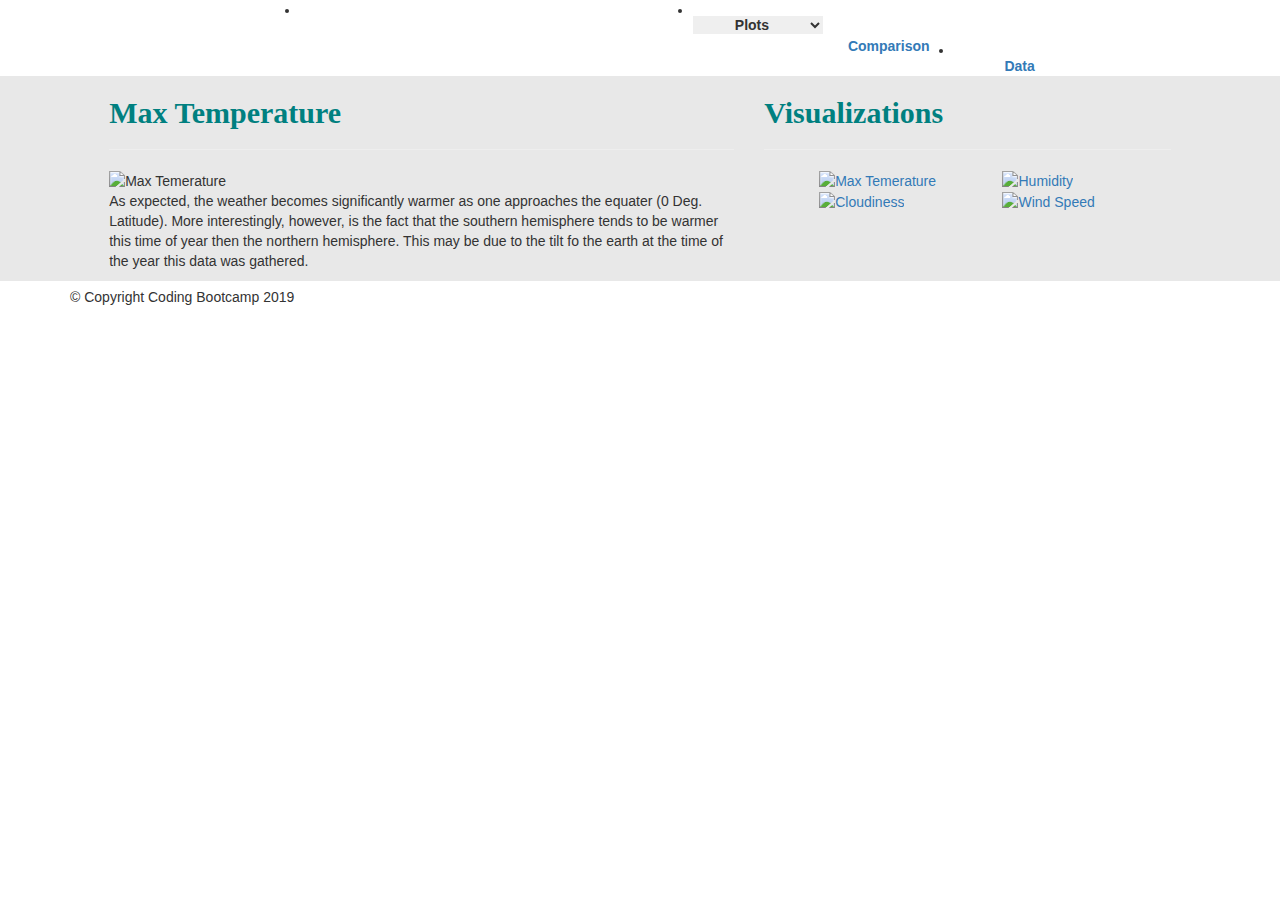
==== Max_Temperature.html @ d75e3cb8 "Create Max_Temperature.html" ====
<!DOCTYPE html>
<html>
<head>
    <meta charset="utf-8" />
    <title>Max Temperature</title>
    <link rel="stylesheet" href="https://maxcdn.bootstrapcdn.com/bootstrap/3.3.7/css/bootstrap.min.css" integrity="sha384-BVYiiSIFeK1dGmJRAkycuHAHRg32OmUcww7on3RYdg4Va+PmSTsz/K68vbdEjh4u" crossorigin="anonymous">
    <link rel="stylesheet" href="StyleUp.css">
</head>

<body>
    <header class="container">
            <div class="col-md-2 box headerfont">
                <a href="C:/Users/shuashua/Documents/Data_Analytic_Boot_Camp/Homework11/index.html" style="color:white">
                    Latitude
                </a>
            </div>
            <nav class="row container col-sm-9" style="float: center">
            <ul class="headblock">
                <li class="col-md-6"></li>
                <li><select name="Plots" class="align-right col-md-2 col-xs-2 text-color" style="border:0px; outline:10px; font-weight:bold; text-align: center; margin-top: 2%" onchange="location = this.value;">
                    <option selected disabled class="text-color" style="display:inline">Plots</option>
                    <option value="C:/Users/shuashua/Documents/Data_Analytic_Boot_Camp/Homework11/Max_Temperature.html">Max Temperature</option>
                    <option value="C:/Users/shuashua/Documents/Data_Analytic_Boot_Camp/Homework11/Humidity.html">Humidity</option>
                    <option value="C:/Users/shuashua/Documents/Data_Analytic_Boot_Camp/Homework11/cloud.html">Cloudiness</option>
                    <option value="C:/Users/shuashua/Documents/Data_Analytic_Boot_Camp/Homework11/Wind_Speed.html">Wind Speed</option>
                </select></li>
                <li>
                    <a class="align-right col-md-2 col-xs-4 text-color" style="font-weight:bold; text-align: center; margin-top: 2%" 
                    href="C:/Users/shuashua/Documents/Data_Analytic_Boot_Camp/Homework11/comparison.html">
                        Comparison
                    </a>
                </li>
                <li>
                    <a class="align-right col-md-2 col-xs-4 text-color" style="font-weight:bold; text-align: center; margin-top: 2%"
                    href="C:/Users/shuashua/Documents/Data_Analytic_Boot_Camp/Homework11/data.html">
                        Data
                    </a>
                </li>
                </ul>
        </nav>
    </header>
    
    <div class="grey row" style="background: #E8E8E8">
        <div class="col-sm-1"></div>
        <main class="col-sm-6 container box1">
            <h2 style="color:teal; font-family: 'Times New Roman'; font-weight: bold">Max Temperature</h2>
            <hr>
            <img src="C:\Users\shuashua\Documents\Data_Analytic_Boot_Camp\Homework11\11_web_homework_Instructions_Resources_assets_images_Fig1.png" alt="Max Temerature" height="400" width="500" align='center'>
            <p>As expected, the weather becomes significantly warmer as one approaches the equater (0 Deg. Latitude). 
                More interestingly, however, is the fact that the southern hemisphere tends to be warmer this time of year 
                then the northern hemisphere. This may be due to the tilt fo the earth at the time of the year this data was gathered.
            </p>
        </main>

        <aside class="col-md-4 container box1">
            <h2 style="color:teal; font-family: 'Times New Roman'; font-weight: bold">Visualizations</h2>
            <hr>
            <ul style="list-style-type: none; margin: 10;">
                <li class="col-md-6 col-xs-3">
                    <a href="C:/Users/shuashua/Documents/Data_Analytic_Boot_Camp/Homework11/Max_Temperature.html">
                        <img src="C:\Users\shuashua\Documents\Data_Analytic_Boot_Camp\Homework11\11_web_homework_Instructions_Resources_assets_images_Fig1.png" alt="Max Temerature" height="130" width="130" align='center'>
                    </a>
                </li>
                <li class="col-md-6 col-xs-3">
                    <a href="C:/Users/shuashua/Documents/Data_Analytic_Boot_Camp/Homework11/Humidity.html">
                        <img src="C:\Users\shuashua\Documents\Data_Analytic_Boot_Camp\Homework11\11_web_homework_Instructions_Resources_assets_images_Fig2.png" alt="Humidity" height="130" width="130" align='center'>
                    </a>
                </li>
                    <li class="col-md-6 col-xs-3">
                    <a href="C:/Users/shuashua/Documents/Data_Analytic_Boot_Camp/Homework11/cloud.html">
                        <img src="C:\Users\shuashua\Documents\Data_Analytic_Boot_Camp\Homework11\11_web_homework_Instructions_Resources_assets_images_Fig3.png" alt="Cloudiness" height="130" width="130" align='center'>
                    </a>
                </li>
                <li class="col-md-6 col-xs-3">
                    <a href="C:/Users/shuashua/Documents/Data_Analytic_Boot_Camp/Homework11/Wind_Speed.html">
                        <img src="C:\Users\shuashua\Documents\Data_Analytic_Boot_Camp\Homework11\11_web_homework_Instructions_Resources_assets_images_Fig4.png" alt="Wind Speed" height="130" width="130" align='center'>
                    </a> 
                </li>
                </ul>
        </aside>
    </div>
    
    <div class=" container footer">
            <p style="margin-top:0.5%">&copy; Copyright Coding Bootcamp 2019</p>
    </div>
</body>
</html>
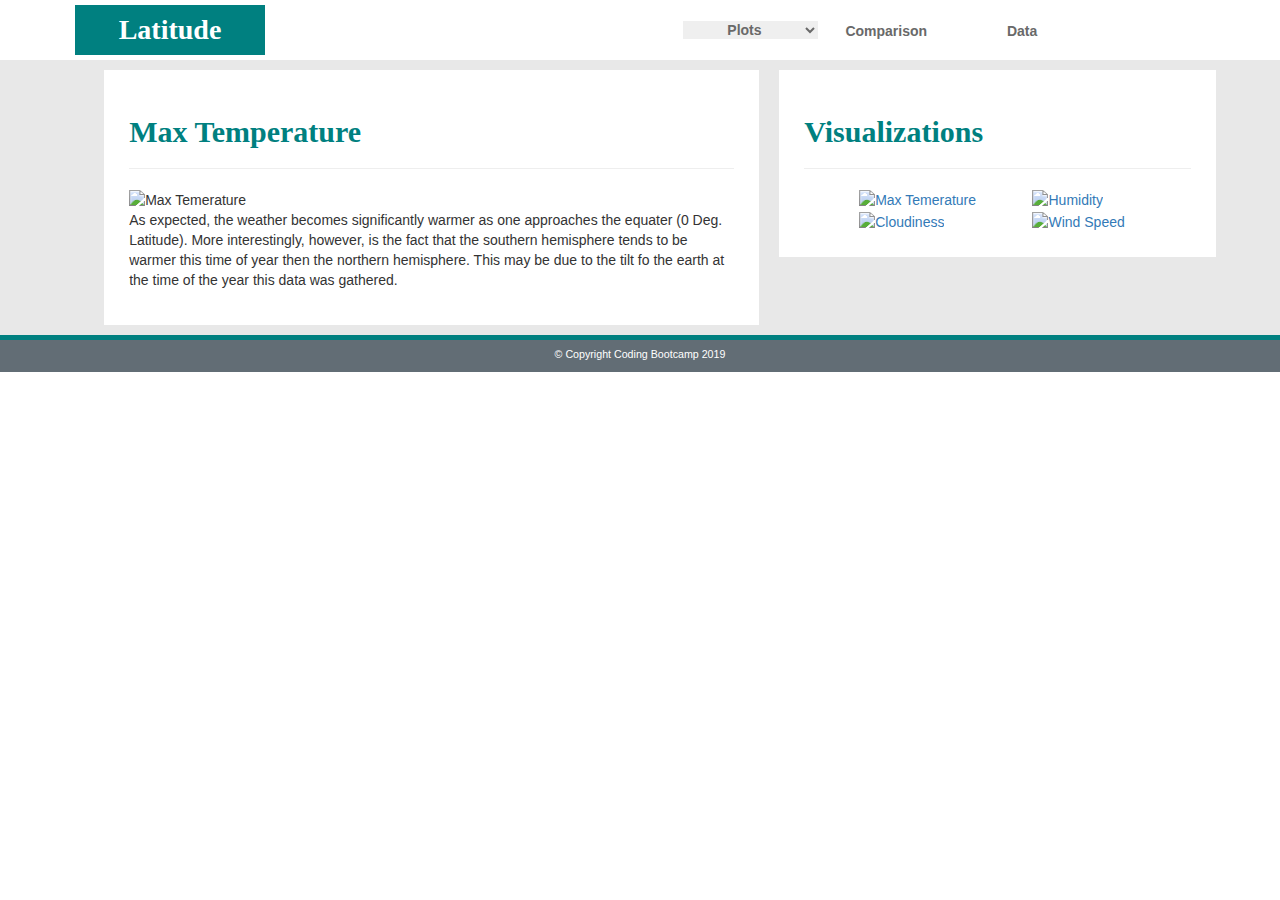
==== commit 3a454f43: "Update Max_Temperature.html" ====
--- a/Max_Temperature.html
+++ b/Max_Temperature.html
@@ -10,7 +10,7 @@
 <body>
     <header class="container">
             <div class="col-md-2 box headerfont">
-                <a href="C:/Users/shuashua/Documents/Data_Analytic_Boot_Camp/Homework11/index.html" style="color:white">
+                <a href="https://github.com/bxlulu/bxlu.github.io/blob/387670d4bd5bedfc328da75d31efed6cb2bbc57e/index.html" style="color:white">
                     Latitude
                 </a>
             </div>
@@ -19,20 +19,20 @@
                 <li class="col-md-6"></li>
                 <li><select name="Plots" class="align-right col-md-2 col-xs-2 text-color" style="border:0px; outline:10px; font-weight:bold; text-align: center; margin-top: 2%" onchange="location = this.value;">
                     <option selected disabled class="text-color" style="display:inline">Plots</option>
-                    <option value="C:/Users/shuashua/Documents/Data_Analytic_Boot_Camp/Homework11/Max_Temperature.html">Max Temperature</option>
-                    <option value="C:/Users/shuashua/Documents/Data_Analytic_Boot_Camp/Homework11/Humidity.html">Humidity</option>
-                    <option value="C:/Users/shuashua/Documents/Data_Analytic_Boot_Camp/Homework11/cloud.html">Cloudiness</option>
-                    <option value="C:/Users/shuashua/Documents/Data_Analytic_Boot_Camp/Homework11/Wind_Speed.html">Wind Speed</option>
+                    <option value="https://github.com/bxlulu/bxlu.github.io/blob/387670d4bd5bedfc328da75d31efed6cb2bbc57e/Max_Temperature.html">Max Temperature</option>
+                    <option value="https://github.com/bxlulu/bxlu.github.io/blob/387670d4bd5bedfc328da75d31efed6cb2bbc57e/Humidity.html">Humidity</option>
+                    <option value="https://github.com/bxlulu/bxlu.github.io/blob/387670d4bd5bedfc328da75d31efed6cb2bbc57e/cloud.html">Cloudiness</option>
+                    <option value="https://github.com/bxlulu/bxlu.github.io/blob/387670d4bd5bedfc328da75d31efed6cb2bbc57e/Wind_Speed.html">Wind Speed</option>
                 </select></li>
                 <li>
                     <a class="align-right col-md-2 col-xs-4 text-color" style="font-weight:bold; text-align: center; margin-top: 2%" 
-                    href="C:/Users/shuashua/Documents/Data_Analytic_Boot_Camp/Homework11/comparison.html">
+                    href="https://github.com/bxlulu/bxlu.github.io/blob/387670d4bd5bedfc328da75d31efed6cb2bbc57e/comparison.html">
                         Comparison
                     </a>
                 </li>
                 <li>
                     <a class="align-right col-md-2 col-xs-4 text-color" style="font-weight:bold; text-align: center; margin-top: 2%"
-                    href="C:/Users/shuashua/Documents/Data_Analytic_Boot_Camp/Homework11/data.html">
+                    href="https://github.com/bxlulu/bxlu.github.io/blob/387670d4bd5bedfc328da75d31efed6cb2bbc57e/data.html">
                         Data
                     </a>
                 </li>
@@ -57,22 +57,22 @@
             <hr>
             <ul style="list-style-type: none; margin: 10;">
                 <li class="col-md-6 col-xs-3">
-                    <a href="C:/Users/shuashua/Documents/Data_Analytic_Boot_Camp/Homework11/Max_Temperature.html">
+                    <a href="https://github.com/bxlulu/bxlu.github.io/blob/387670d4bd5bedfc328da75d31efed6cb2bbc57e/Max_Temperature.html">
                         <img src="C:\Users\shuashua\Documents\Data_Analytic_Boot_Camp\Homework11\11_web_homework_Instructions_Resources_assets_images_Fig1.png" alt="Max Temerature" height="130" width="130" align='center'>
                     </a>
                 </li>
                 <li class="col-md-6 col-xs-3">
-                    <a href="C:/Users/shuashua/Documents/Data_Analytic_Boot_Camp/Homework11/Humidity.html">
+                    <a href="https://github.com/bxlulu/bxlu.github.io/blob/387670d4bd5bedfc328da75d31efed6cb2bbc57e/Humidity.html">
                         <img src="C:\Users\shuashua\Documents\Data_Analytic_Boot_Camp\Homework11\11_web_homework_Instructions_Resources_assets_images_Fig2.png" alt="Humidity" height="130" width="130" align='center'>
                     </a>
                 </li>
                     <li class="col-md-6 col-xs-3">
-                    <a href="C:/Users/shuashua/Documents/Data_Analytic_Boot_Camp/Homework11/cloud.html">
+                    <a href="https://github.com/bxlulu/bxlu.github.io/blob/387670d4bd5bedfc328da75d31efed6cb2bbc57e/cloud.html">
                         <img src="C:\Users\shuashua\Documents\Data_Analytic_Boot_Camp\Homework11\11_web_homework_Instructions_Resources_assets_images_Fig3.png" alt="Cloudiness" height="130" width="130" align='center'>
                     </a>
                 </li>
                 <li class="col-md-6 col-xs-3">
-                    <a href="C:/Users/shuashua/Documents/Data_Analytic_Boot_Camp/Homework11/Wind_Speed.html">
+                    <a href="https://github.com/bxlulu/bxlu.github.io/blob/387670d4bd5bedfc328da75d31efed6cb2bbc57e/Wind_Speed.html">
                         <img src="C:\Users\shuashua\Documents\Data_Analytic_Boot_Camp\Homework11\11_web_homework_Instructions_Resources_assets_images_Fig4.png" alt="Wind Speed" height="130" width="130" align='center'>
                     </a> 
                 </li>
--- a/StyleUp.css
+++ b/StyleUp.css
@@ -0,0 +1,64 @@
+.box {
+    min-height: 5px;
+    padding: 5px;
+    margin: 5px;
+    font-weight: 800;
+    color:black;
+    background: teal;
+}
+
+.headerfont {
+    font-size: 21pt;
+    font-family: "Times New Roman";
+    font-style: Impact, Haettenschweiler, 'Arial Narrow Bold', sans-serif;
+    text-align: center;
+    color: white;
+}
+
+.headblock {
+    display: block;
+    padding: 5px;
+    list-style-type: none;
+    margin: 0;
+    overflow: hidden;
+  }
+
+.text-color {
+    color: dimgrey;
+}
+
+.box1 {
+    min-height: 5px;
+    padding: 25px;
+    margin: 10px;
+    background: white;
+}
+
+header {
+    background: white;
+}
+
+.spacing {
+    line-height: 2;
+}
+
+.footer {
+    position: relative;
+    left: 0;
+    bottom: 0;
+    width: 100%;
+    background-color: #626D75;
+    color: white;
+    text-align: center;
+    border-top: 5px solid teal;
+    font-size: 8pt;
+ }
+
+.plot-title {
+    text-align: center;
+    margin-top: 3%;
+    color: teal;
+    font-weight: bold;
+    font-size: 15pt;
+    font-family: "Times New Roman";
+}
